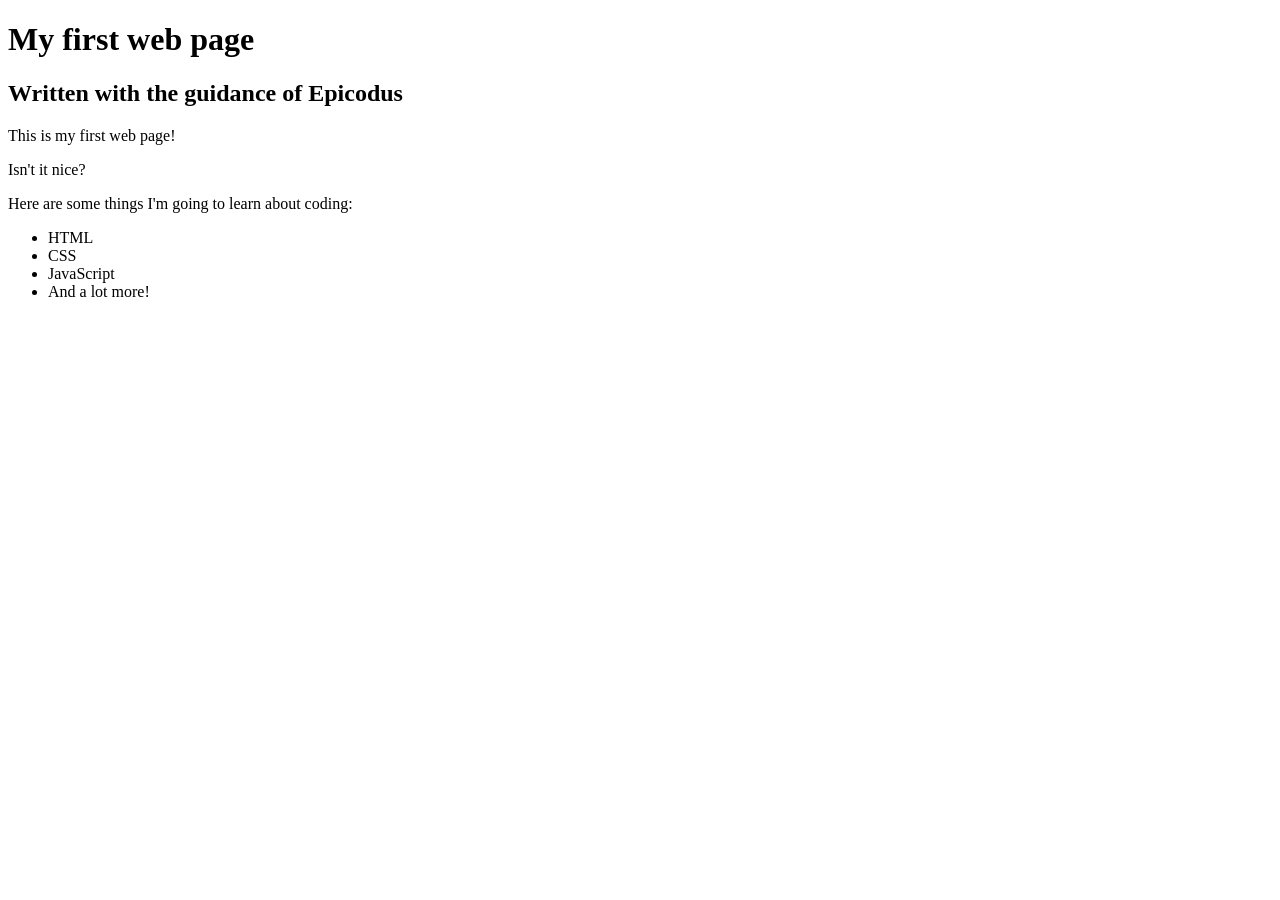
==== my-first-webpage.html @ 9375d56a "add final, official HTML elements DOCTYPE, head, title, body." ====
<!DOCTYPE html>
<html>
  <head>
    <title>Web page #1!</title>
  </head>
  <body>
    <h1>My first web page</h1>
    <h2>Written with the guidance of Epicodus</h2>

    <p>This is my first web page!</p>
    <p>Isn't it nice?</p>

    <p>Here are some things I'm going to learn about coding:</p>
    <ul>
      <li>HTML</li>
      <li>CSS</li>
      <li>JavaScript</li>
      <li>And a lot more!</li>
    </ul>
  </body>
</html>
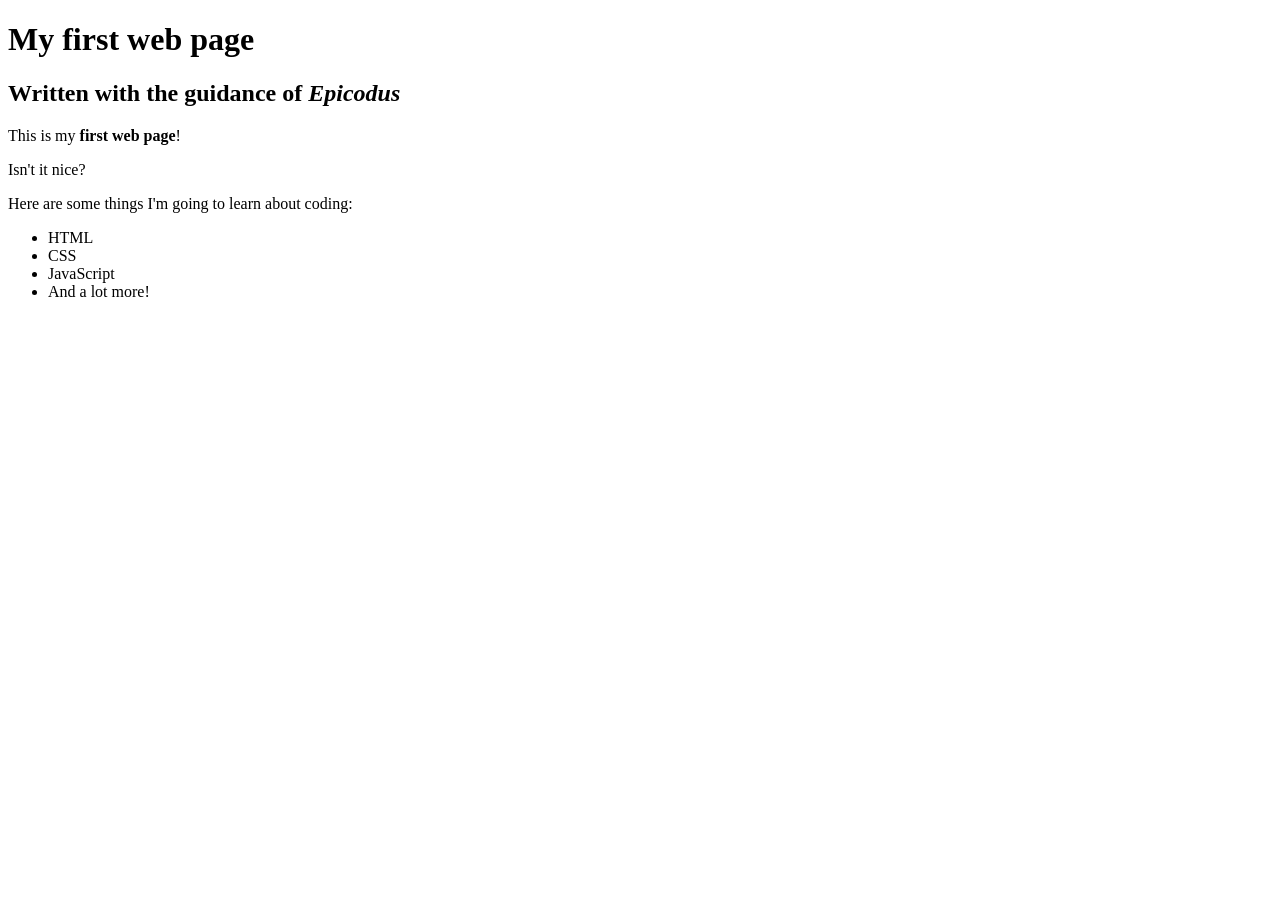
==== commit 484f5d38: "add strong and em tags" ====
--- a/my-first-webpage.html
+++ b/my-first-webpage.html
@@ -5,11 +5,9 @@
   </head>
   <body>
     <h1>My first web page</h1>
-    <h2>Written with the guidance of Epicodus</h2>
-
-    <p>This is my first web page!</p>
+    <h2>Written with the guidance of <em>Epicodus</em></h2>
+    <p>This is my <strong>first web page</strong>!</p>
     <p>Isn't it nice?</p>
-
     <p>Here are some things I'm going to learn about coding:</p>
     <ul>
       <li>HTML</li>
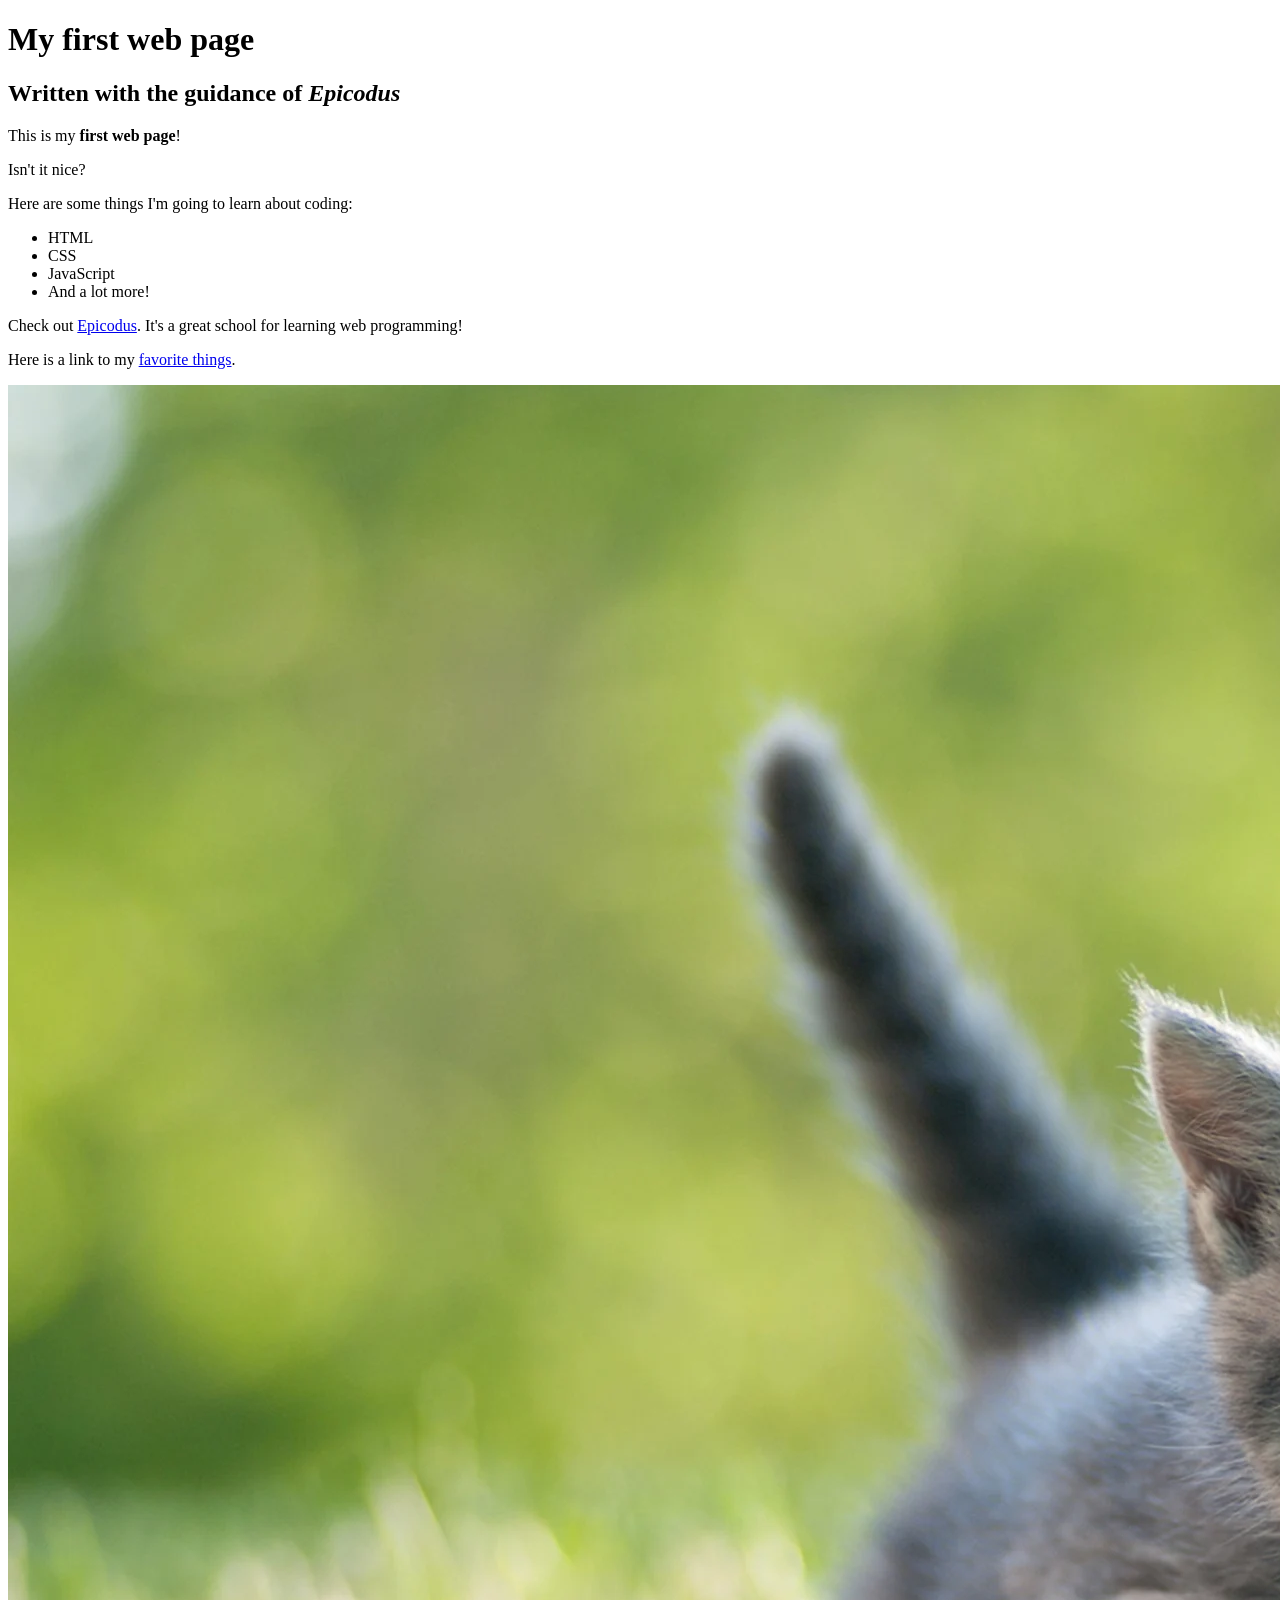
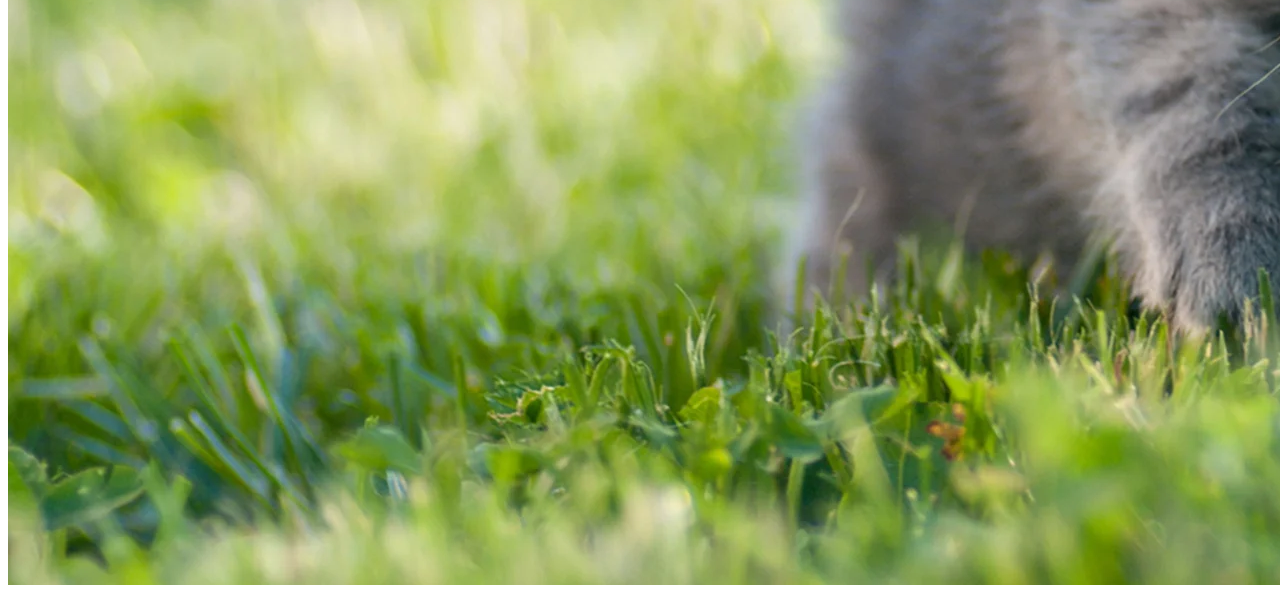
==== commit 4725181d: "Add anchor tags and image of a kitten." ====
--- a/my-first-webpage.html
+++ b/my-first-webpage.html
@@ -15,6 +15,12 @@
       <li>JavaScript</li>
       <li>And a lot more!</li>
     </ul>
+
+    <p>Check out <a href="http://www.epicodus.com/">Epicodus</a>. It's a great school for learning web programming!</p>
+
+    <p>Here is a link to my <a href="favorite-things.html">favorite things</a>.</p>
+
+    <img src="kitten.jpeg" alt="A photo of a cute kitten.">
   </body>
 </html>
 
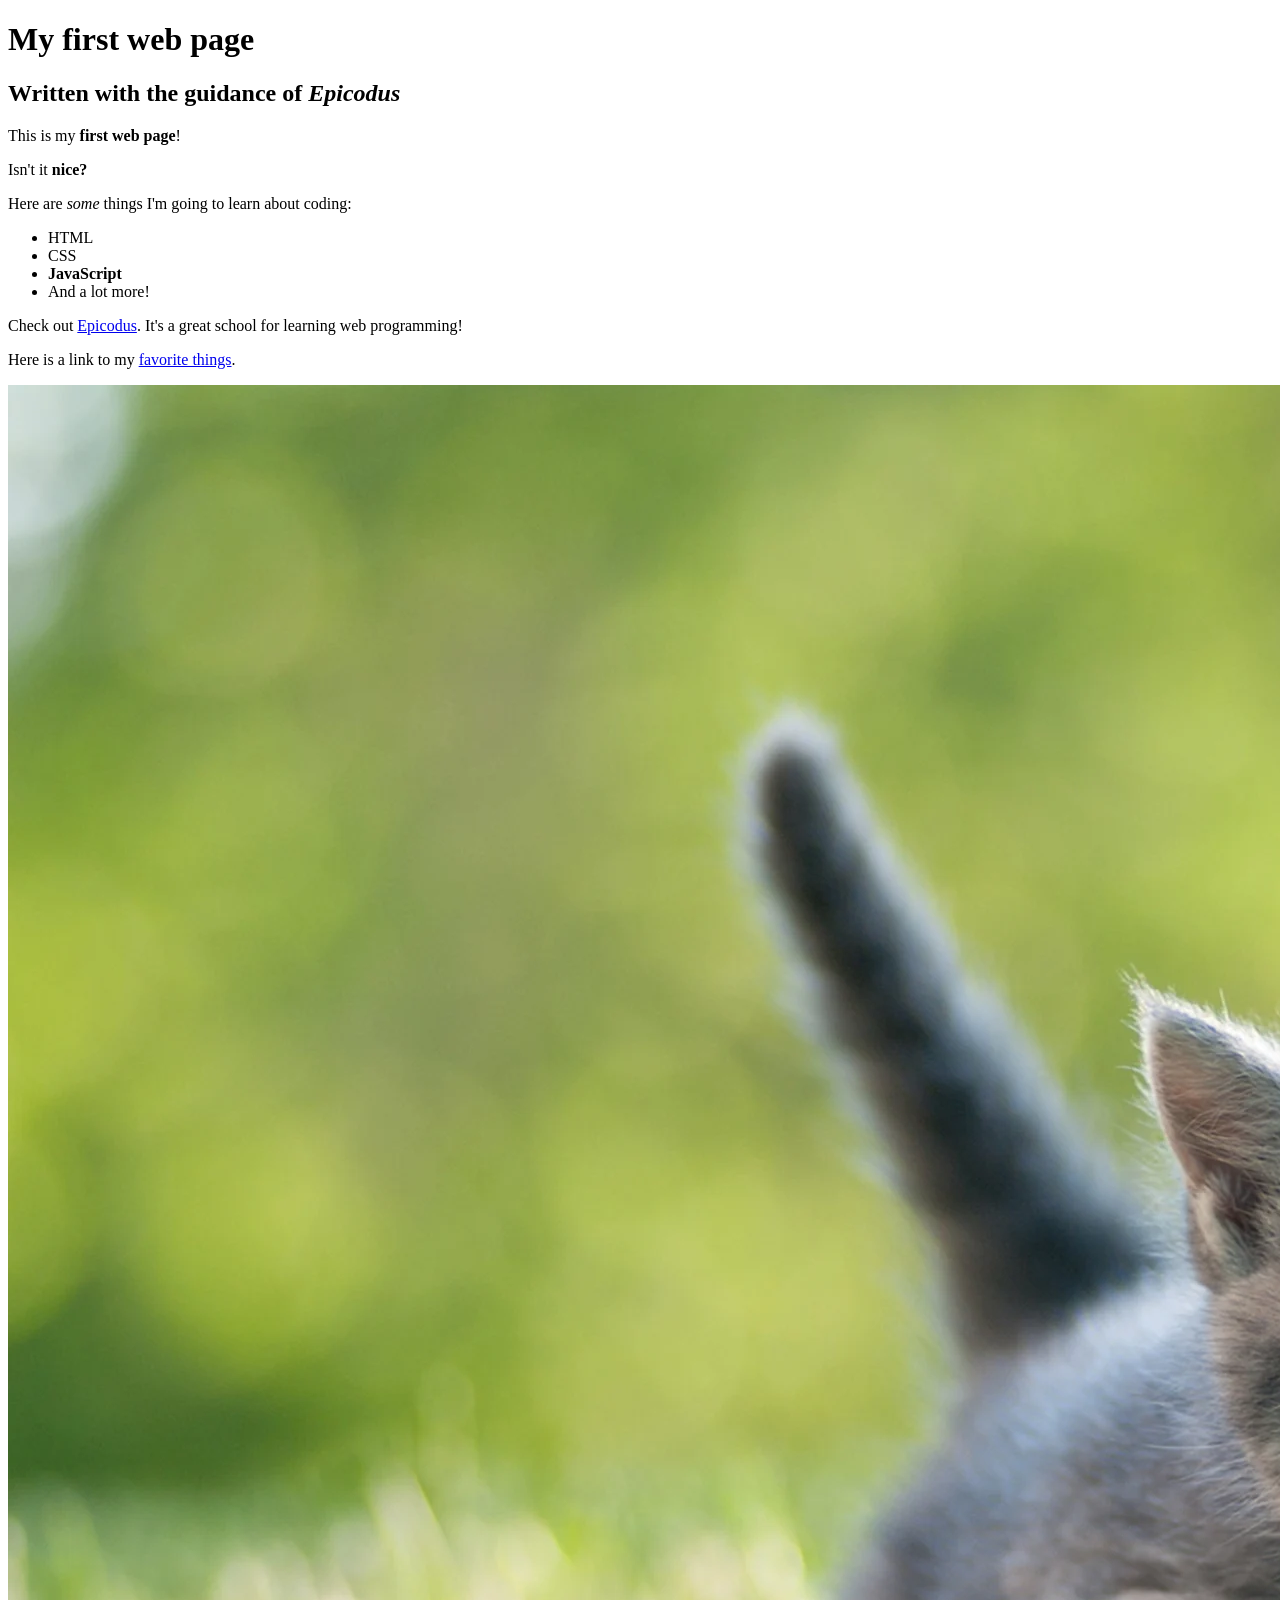
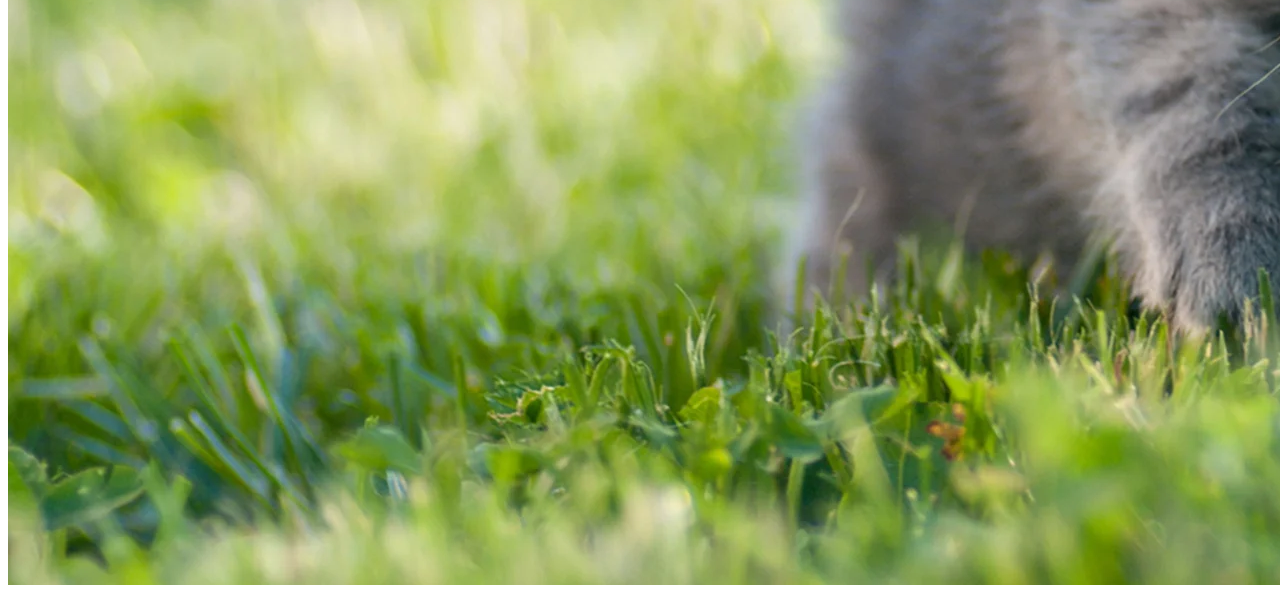
==== commit 3337efc7: "add strong and em tags to project." ====
--- a/my-first-webpage.html
+++ b/my-first-webpage.html
@@ -7,12 +7,12 @@
     <h1>My first web page</h1>
     <h2>Written with the guidance of <em>Epicodus</em></h2>
     <p>This is my <strong>first web page</strong>!</p>
-    <p>Isn't it nice?</p>
-    <p>Here are some things I'm going to learn about coding:</p>
+    <p>Isn't it <strong>nice?</strong></p>
+    <p>Here are <em>some</em> things I'm going to learn about coding:</p>
     <ul>
       <li>HTML</li>
       <li>CSS</li>
-      <li>JavaScript</li>
+      <li><strong>JavaScript</strong></li>
       <li>And a lot more!</li>
     </ul>
 
@@ -20,8 +20,6 @@
 
     <p>Here is a link to my <a href="favorite-things.html">favorite things</a>.</p>
 
-    <img src="kitten.jpeg" alt="A photo of a cute kitten.">
+    <img src="img/kitten.jpeg" alt="A photo of a cute kitten.">
   </body>
-</html>
-
-
+</html>
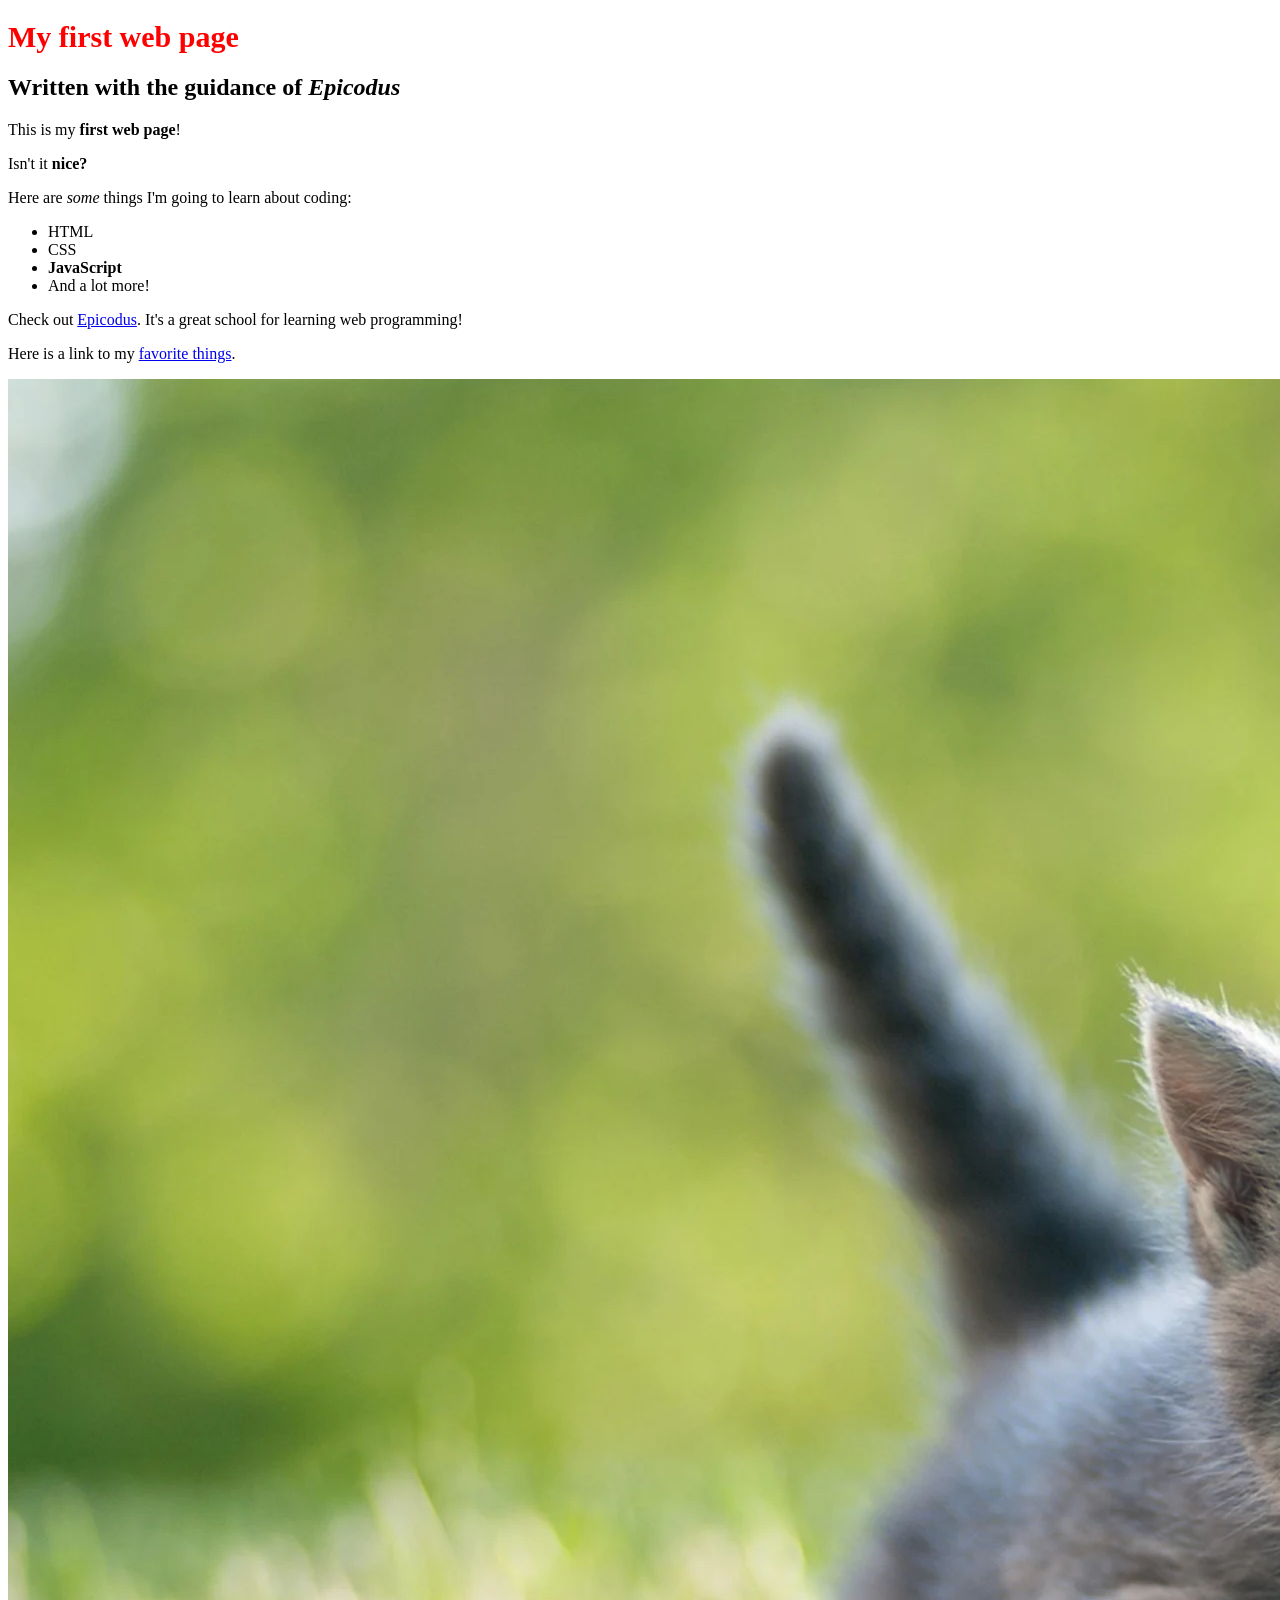
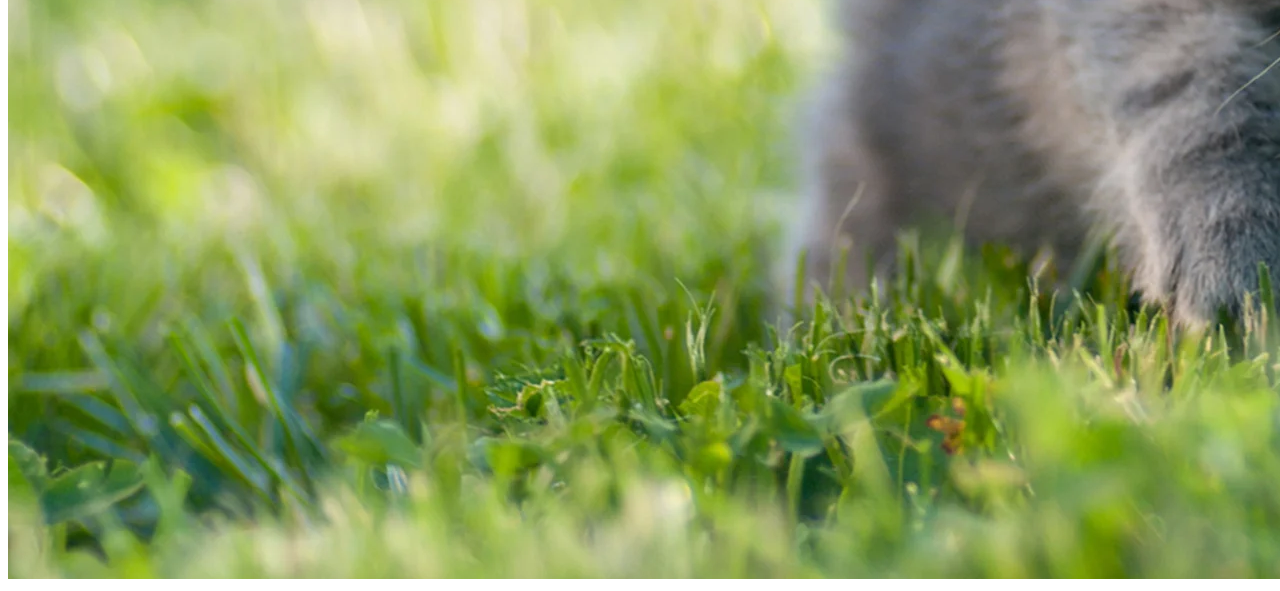
==== commit ec03a4a0: "changed favorite-things.htmls to index.html co-authored-by: Micheal Hansen <micheal.hansen@gmail.com" ====
--- a/my-first-webpage.html
+++ b/my-first-webpage.html
@@ -2,6 +2,7 @@
 <html>
   <head>
     <title>Web page #1!</title>
+    <link href="css/generalstyles.css" rel="stylesheet" type="text/css">
   </head>
   <body>
     <h1>My first web page</h1>
--- a/css/generalstyles.css
+++ b/css/generalstyles.css
@@ -0,0 +1,6 @@
+h1 {
+  color: #ff0000;
+  font-size: 30px;
+  font-family: Times;
+  
+}
